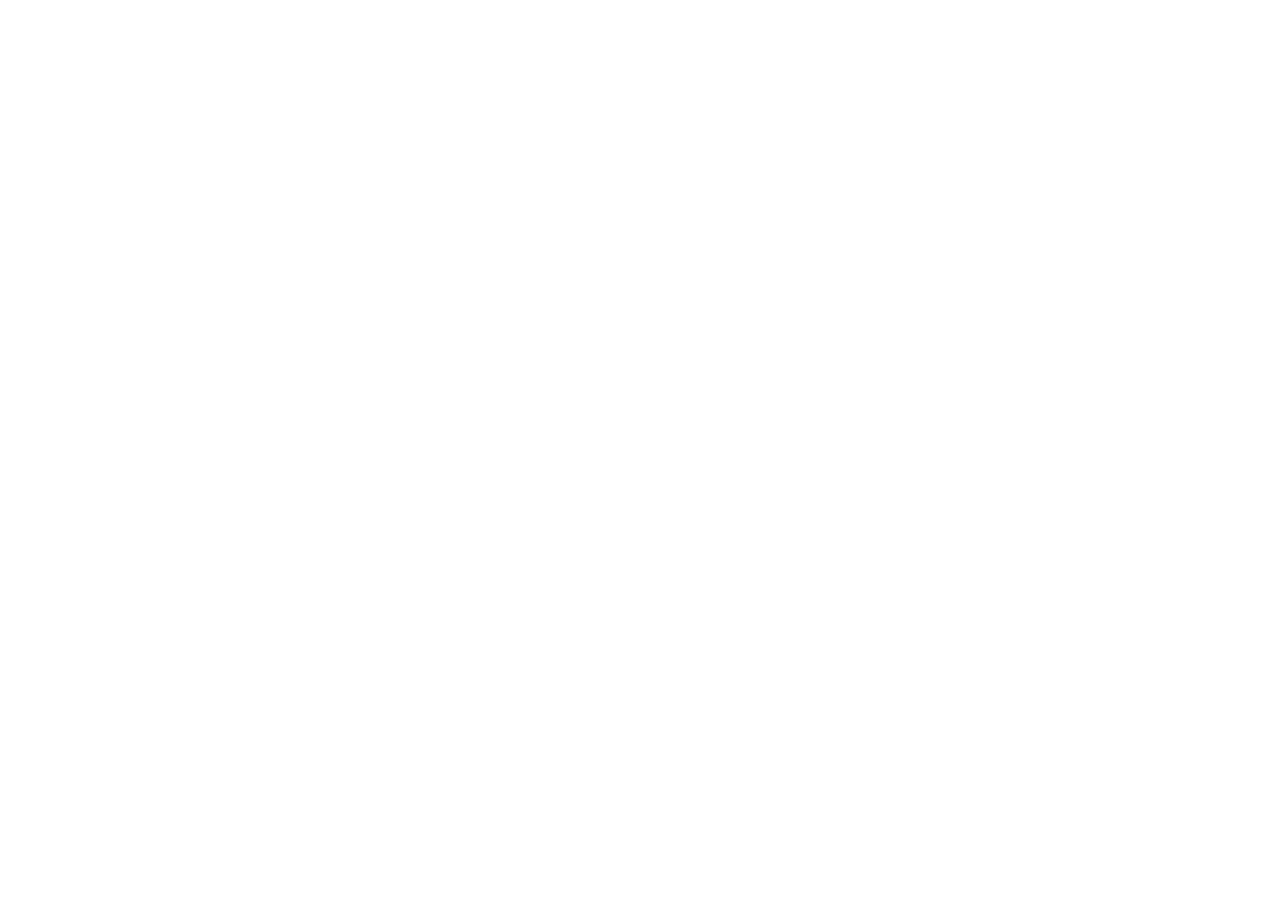
==== index.html @ 0126238f "Rename the file" ====
<!DOCTYPE html>
<html>
<head>
<link rel="stylesheet" href="https://unpkg.com/leaflet@1.7.1/dist/leaflet.css"
   integrity="sha512-xodZBNTC5n17Xt2atTPuE1HxjVMSvLVW9ocqUKLsCC5CXdbqCmblAshOMAS6/keqq/sMZMZ19scR4PsZChSR7A=="
   crossorigin=""/>


<!-- Make sure you put this AFTER Leaflet's CSS -->
 <script src="https://unpkg.com/leaflet@1.7.1/dist/leaflet.js"
   integrity="sha512-XQoYMqMTK8LvdxXYG3nZ448hOEQiglfqkJs1NOQV44cWnUrBc8PkAOcXy20w0vlaXaVUearIOBhiXZ5V3ynxwA=="
   crossorigin=""></script>
  </head>

<body>
<div id="mymapid" style="height:500px">
</div>
<script>
 var mymap = L.map('mymapid').setView([45.586111, -95.913889], 13);
 L.tileLayer('https://api.mapbox.com/styles/v1/{id}/tiles/{z}/{x}/{y}?access_token={accessToken}', {
    attribution: 'Map data &copy; <a href="https://www.openstreetmap.org/copyright">OpenStreetMap</a> contributors, Imagery © <a href="https://www.mapbox.com/">Mapbox</a>',
    maxZoom: 13,
    id: 'mapbox/streets-v11',
    tileSize: 512,
    zoomOffset: -1,
    accessToken: 'pk.eyJ1IjoiYWlybWFjaGk2NCIsImEiOiJja243amh3MjIwb2dlMm9yaW9pNmtqZjJuIn0.z89ll0flR8mqgW8ud1AXFw'
}).addTo(mymap);

</script>

<script>
 var cities=[{"type":"Feature","properties":{"name":"Rochester MN","show_on_map":true,"popupContent":"Rochester MN"},"geometry":{"type":"Point", "coordinates":[-92.4802, 44.0121]}},
 {"type":"Feature","properties":{"name":"Worthington MN","show_on_map":true,"popupContent":"Worthington MN"},"geometry":{"type":"Point", "coordinates":[-95.5964,43.623255]}},
 {"type":"Feature","properties":{"name":"Grand Marais MN","show_on_map":true,"popupContent":"Grand Marais MN"},"geometry":{"type":"Point", "coordinates":[-90.3343, 47.7504]}},
 {"type":"Feature","properties":{"name":"Fargo ND","show_on_map":true,"popupContent":"Fargo ND"},"geometry":{"type":"Point", "coordinates":[-96.7898, 46.8772]}},
 {"type":"Feature","properties":{"name":"Roseau MN","show_on_map":true,"popupContent":"Roseau MN"},"geometry":{"type":"Point", "coordinates":[-95.7628, 48.8461]}},
 {"type":"Feature","properties":{"name":"Saint Paul MN","show_on_map":true,"popupContent":"Saint Paul MN"},"geometry":{"type":"Point", "coordinates":[-93.17459, 44.913815]}},
 {"type":"Feature","properties":{"name":"Duluth MN","show_on_map":true,"popupContent":"Duluth MN"},"geometry":{"type":"Point", "coordinates":[-92.1005, 46.7867]}},
 {"type":"Feature","properties":{"name":"Bemidji MN","show_on_map":true,"popupContent":"Bemidji MN"},"geometry":{"type":"Point", "coordinates":[-94.87105, 47.504496]}},
 {"type":"Feature","properties":{"name":"Morris MN","show_on_map":true,"popupContent":"Morris MN"},"geometry":{"type":"Point", "coordinates":[-95.9092, 45.584124]}},
 {"type":"Feature","properties":{"name":"Saint Cloud MN","show_on_map":true,"popupContent":"Saint Cloud MN"},"geometry":{"type":"Point", "coordinates":[-94.1632, 45.5579]}},
 {"type":"Feature","properties":{"name":"Minneapolis MN","show_on_map":true,"popupContent":"Minneapolis MN"},"geometry":{"type":"Point", "coordinates":[-93.2554, 44.9782]}}
 ];

 function circleConvert(feature, latlng) {
 return new L.CircleMarker(latlng, {radius: 5, color: '#FF0000'})
 }

 function onEachFeature(feature, layer) {
 if (feature.properties && feature.properties.popupContent) {
   layer.bindPopup(feature.properties.popupContent);
   }
 }

 var layerProcessing = {
  pointToLayer: circleConvert,
  onEachFeature: onEachFeature
 }

 var cityLayer = L.geoJSON(cities, layerProcessing).addTo(mymap);


</script>

<script>
 var path= [[44.0121, -92.4802], [43.623255, -95.5964], [47.7504, -90.3343], [46.8772, -96.7898], [48.8461, -95.7628], [44.913815, -93.17459], [46.7867, -92.1005], [47.504496, -94.87105], [45.584124, -95.9092],
 [45.5579, -94.1632], [44.9782, -93.2554], [44.0121, -92.4802]];

 var lineStyle={
 "dashArray": [
    10,
    20
   ],
   "weight":5,
   "color": "#0000FF",
 }

 var fillStyle={
   "weight": 5,
   "color": "#FFFFFF"
 }

 L.polyline(path,fillStyle).addTo(mymap);
 L.polyline(path,lineStyle).addTo(mymap);

</script>

</body>
</html>
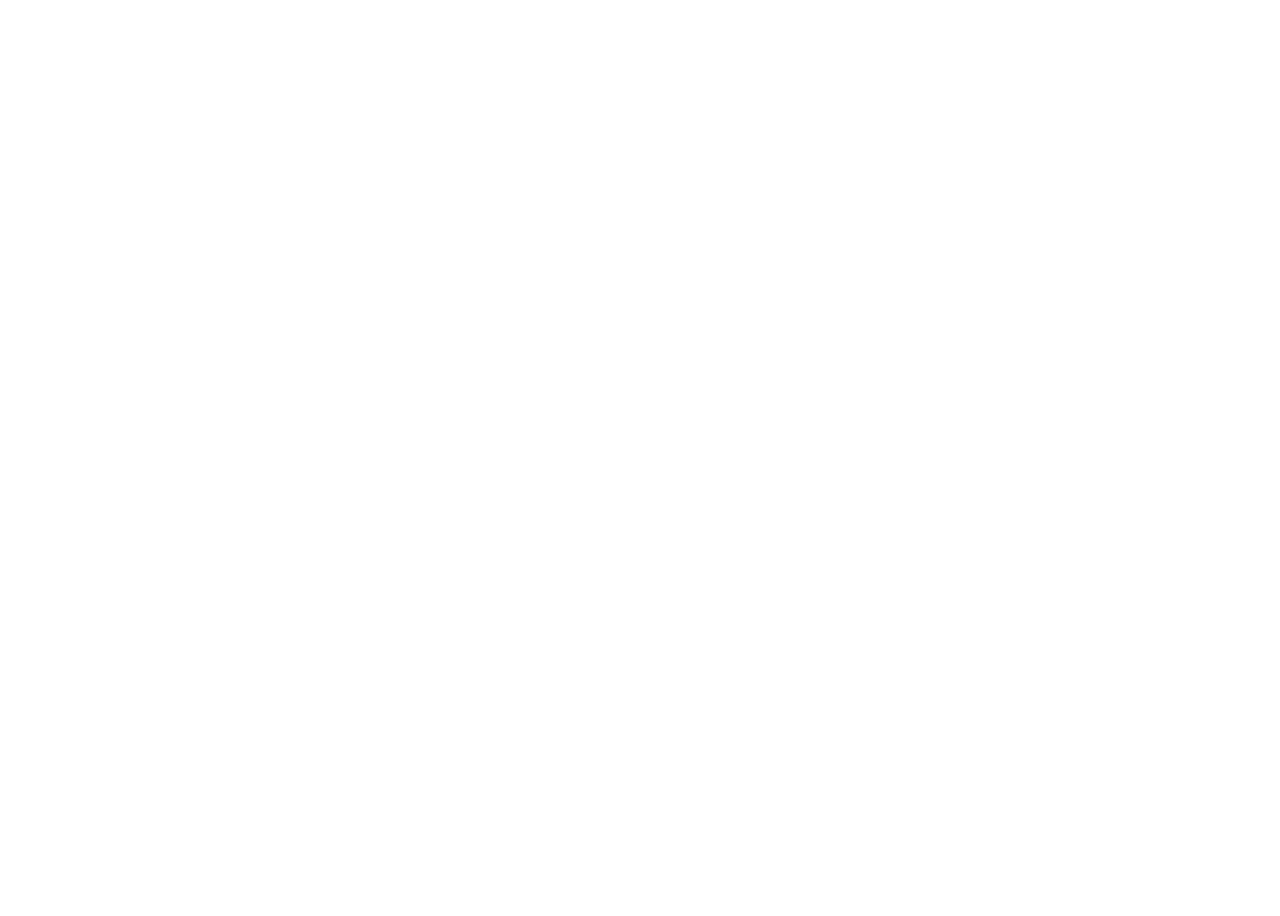
==== commit 22f7fd36: "Change the height" ====
--- a/index.html
+++ b/index.html
@@ -13,10 +13,10 @@
   </head>
 
 <body>
-<div id="mymapid" style="height:500px">
+<div id="mymapid" style="height:900px">
 </div>
 <script>
- var mymap = L.map('mymapid').setView([45.586111, -95.913889], 13);
+ var mymap = L.map('mymapid').setView([45.586111, -95.913889], 7);
  L.tileLayer('https://api.mapbox.com/styles/v1/{id}/tiles/{z}/{x}/{y}?access_token={accessToken}', {
     attribution: 'Map data &copy; <a href="https://www.openstreetmap.org/copyright">OpenStreetMap</a> contributors, Imagery © <a href="https://www.mapbox.com/">Mapbox</a>',
     maxZoom: 13,
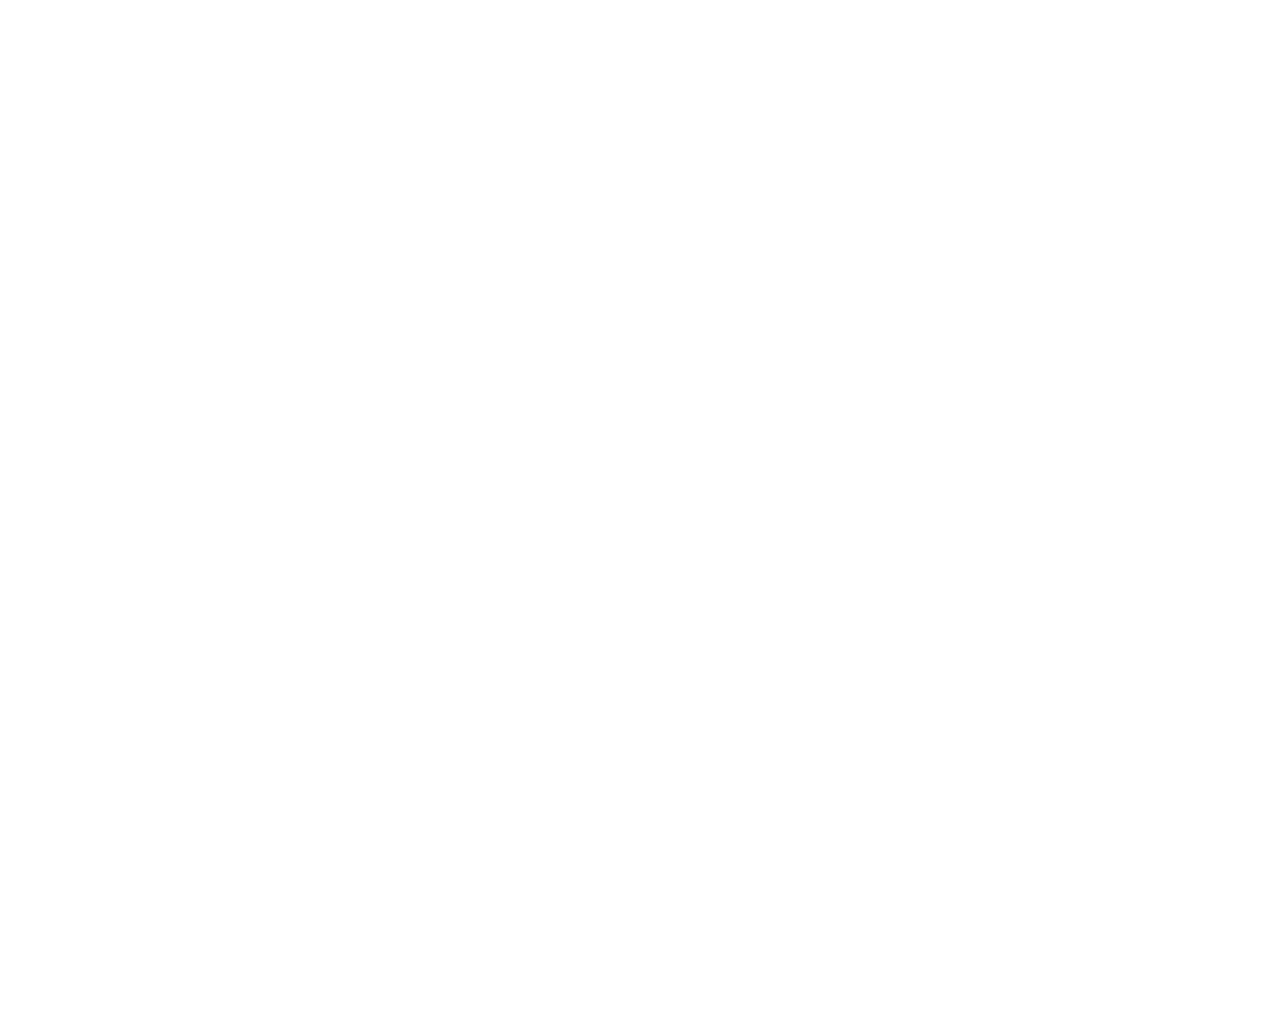
==== commit 0c7ce7b6: "Change the height" ====
--- a/index.html
+++ b/index.html
@@ -13,7 +13,7 @@
   </head>
 
 <body>
-<div id="mymapid" style="height:900px">
+<div id="mymapid" style="height:1000px">
 </div>
 <script>
  var mymap = L.map('mymapid').setView([45.586111, -95.913889], 7);
